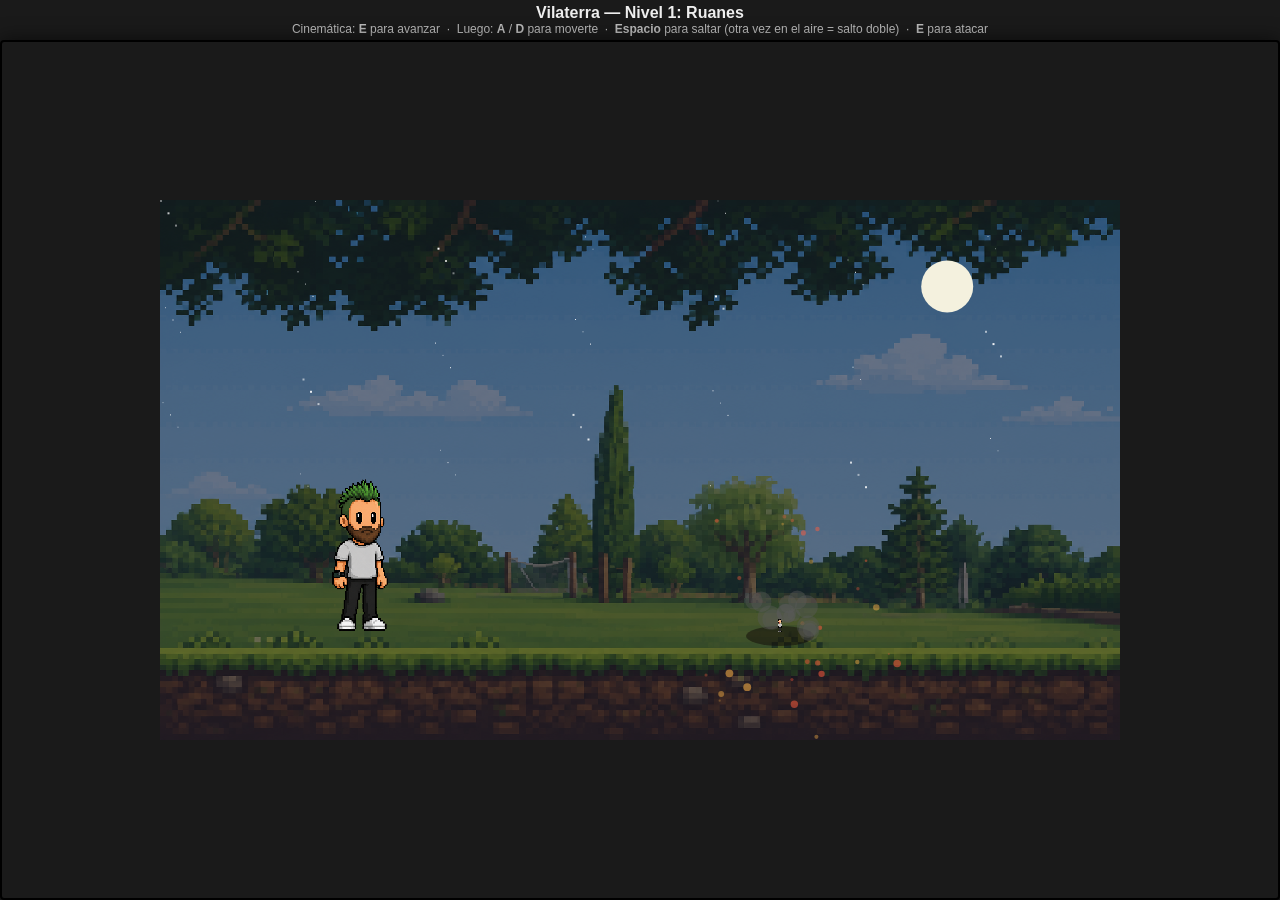
==== juego/index.html @ b62e293b "Amplía nivel 2 (plataformas y agujeros), ataques con animaciones reales (espada y puñetazo), gusano " ====
<!DOCTYPE html>
<html lang="es">
<head>
<meta charset="UTF-8">
<title>Vilaterra — Encuentro con Mac Arrons</title>
<link rel="stylesheet" href="css/style.css">
</head>
<body>
  <h1>Vilaterra — Nivel 1: Ruanes</h1>
  <p class="hint">
    Cinemática: <b>E</b> para avanzar &nbsp;·&nbsp; Luego: <b>A</b> / <b>D</b> para moverte &nbsp;·&nbsp; <b>Espacio</b> para saltar (otra vez en el aire = salto doble) &nbsp;·&nbsp; <b>E</b> para atacar
  </p>
  <div id="wrap">
    <canvas id="game" width="960" height="540"></canvas>
  </div>

  <!-- Orden importante: cada archivo depende de que el anterior ya esté cargado -->
  <script src="js/config.js"></script>
  <script src="js/assets.js"></script>
  <script src="js/input.js"></script>
  <script src="js/render.js"></script>
  <script src="js/ui.js"></script>
  <script src="js/particles.js"></script>
  <script src="js/meteor.js"></script>
  <script src="js/camera.js"></script>
  <script src="js/dialogue.js"></script>
  <script src="js/player.js"></script>
  <script src="js/pickups.js"></script>
  <script src="js/mac.js"></script>
  <script src="js/boar.js"></script>
  <script src="js/smallworld.js"></script>
  <script src="js/ant.js"></script>
  <script src="js/worm.js"></script>
  <script src="js/blai.js"></script>
  <script src="js/cutscene.js"></script>
  <script src="js/main.js"></script>
</body>
</html>
---- juego/css/style.css ----
html, body {
  margin: 0;
  height: 100%;
  width: 100%;
  background: #1a1a1a;
  display: flex;
  flex-direction: column;
  align-items: center;
  font-family: 'Trebuchet MS', sans-serif;
  overflow: hidden;
}

h1 {
  color: #eee;
  margin: 4px 0 0;
  font-size: 16px;
  flex: none;
}

p.hint {
  color: #bbb;
  margin: 0 0 4px;
  font-size: 12px;
  text-align: center;
  flex: none;
}

/* El wrap ocupa todo el espacio vertical que sobra bajo el título y las
   instrucciones, y centra el canvas dentro. El canvas mantiene su
   resolución interna (960x540) pero se escala en pantalla hasta llenar
   ese espacio sin deformarse (max-width/max-height + intrinsic ratio).
   Márgenes y borde reducidos al mínimo para que llegue más a los bordes
   de la ventana. */
#wrap {
  position: relative;
  border: 2px solid #000;
  border-radius: 4px;
  box-shadow: 0 0 20px rgba(0, 0, 0, 0.6);
  box-sizing: border-box;
  flex: 1 1 auto;
  width: 100%;
  min-height: 0;
  display: flex;
  align-items: center;
  justify-content: center;
}

canvas {
  display: block;
  image-rendering: pixelated;
  background: #222;
  max-width: 100%;
  max-height: 100%;
  width: auto;
  height: auto;
}
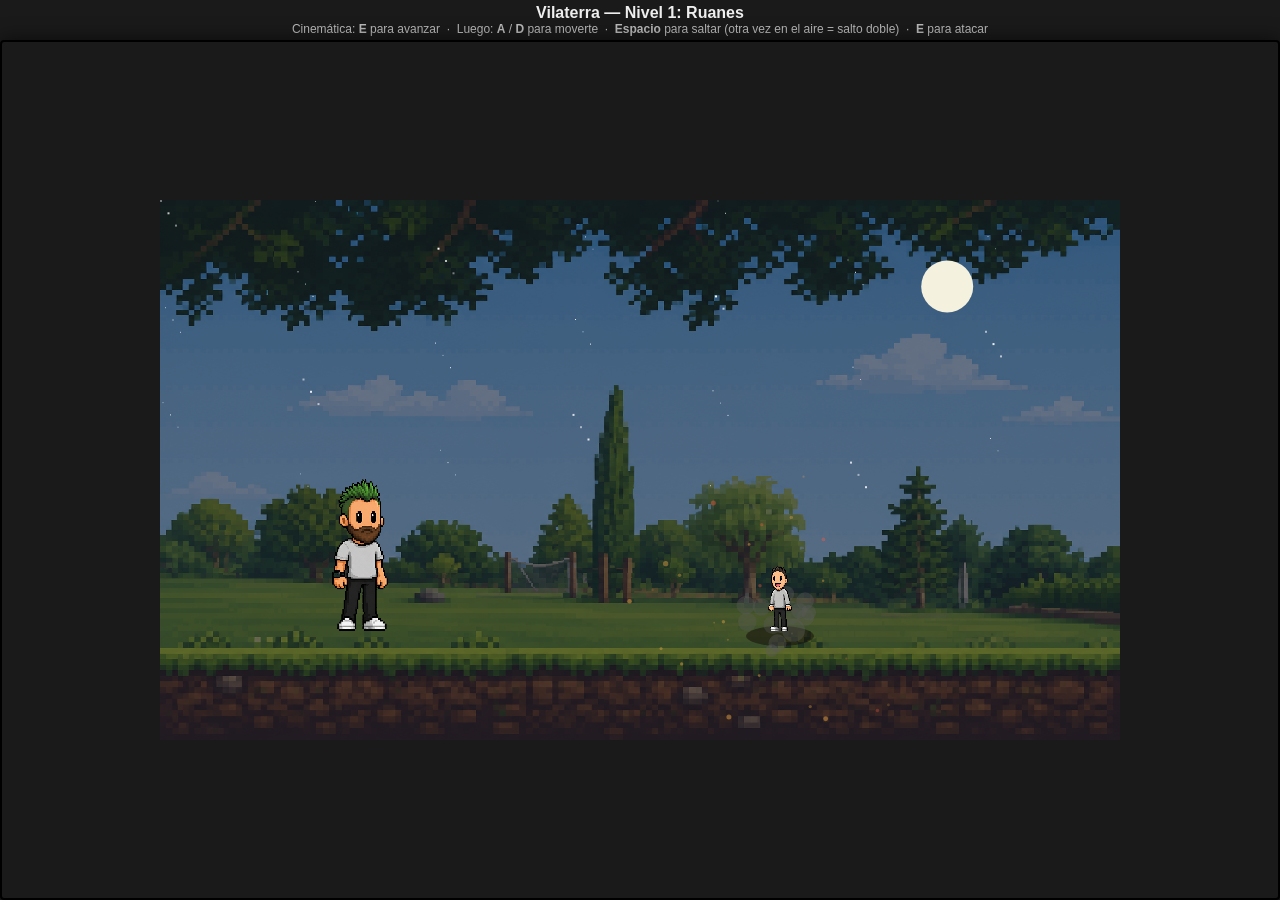
==== commit 78a79b15: "Popup de objeto conseguido (espada), retoques finos de gusano/puñetazo, y jefe Talp - Popup pixel-ar" ====
--- a/juego/index.html
+++ b/juego/index.html
@@ -24,6 +24,7 @@
   <script src="js/meteor.js"></script>
   <script src="js/camera.js"></script>
   <script src="js/dialogue.js"></script>
+  <script src="js/popup.js"></script>
   <script src="js/player.js"></script>
   <script src="js/pickups.js"></script>
   <script src="js/mac.js"></script>
@@ -31,6 +32,7 @@
   <script src="js/smallworld.js"></script>
   <script src="js/ant.js"></script>
   <script src="js/worm.js"></script>
+  <script src="js/talp.js"></script>
   <script src="js/blai.js"></script>
   <script src="js/cutscene.js"></script>
   <script src="js/main.js"></script>
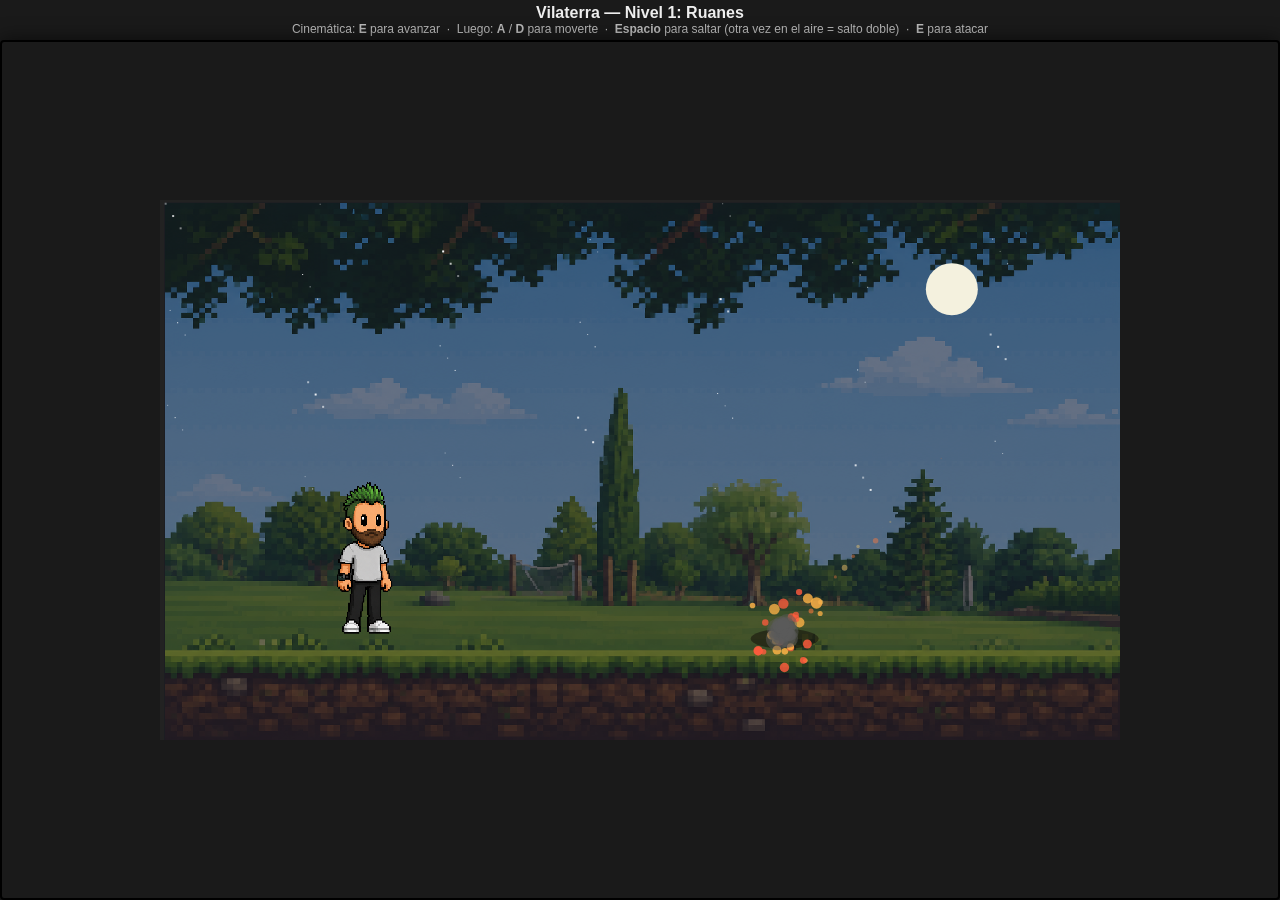
==== commit e9bf5d69: "Cueva del final del nivel 2 (parte 1 -> parte 2) y jefe Talp con animaciones reales - Cueva al final" ====
--- a/juego/index.html
+++ b/juego/index.html
@@ -33,6 +33,7 @@
   <script src="js/ant.js"></script>
   <script src="js/worm.js"></script>
   <script src="js/talp.js"></script>
+  <script src="js/cave.js"></script>
   <script src="js/blai.js"></script>
   <script src="js/cutscene.js"></script>
   <script src="js/main.js"></script>
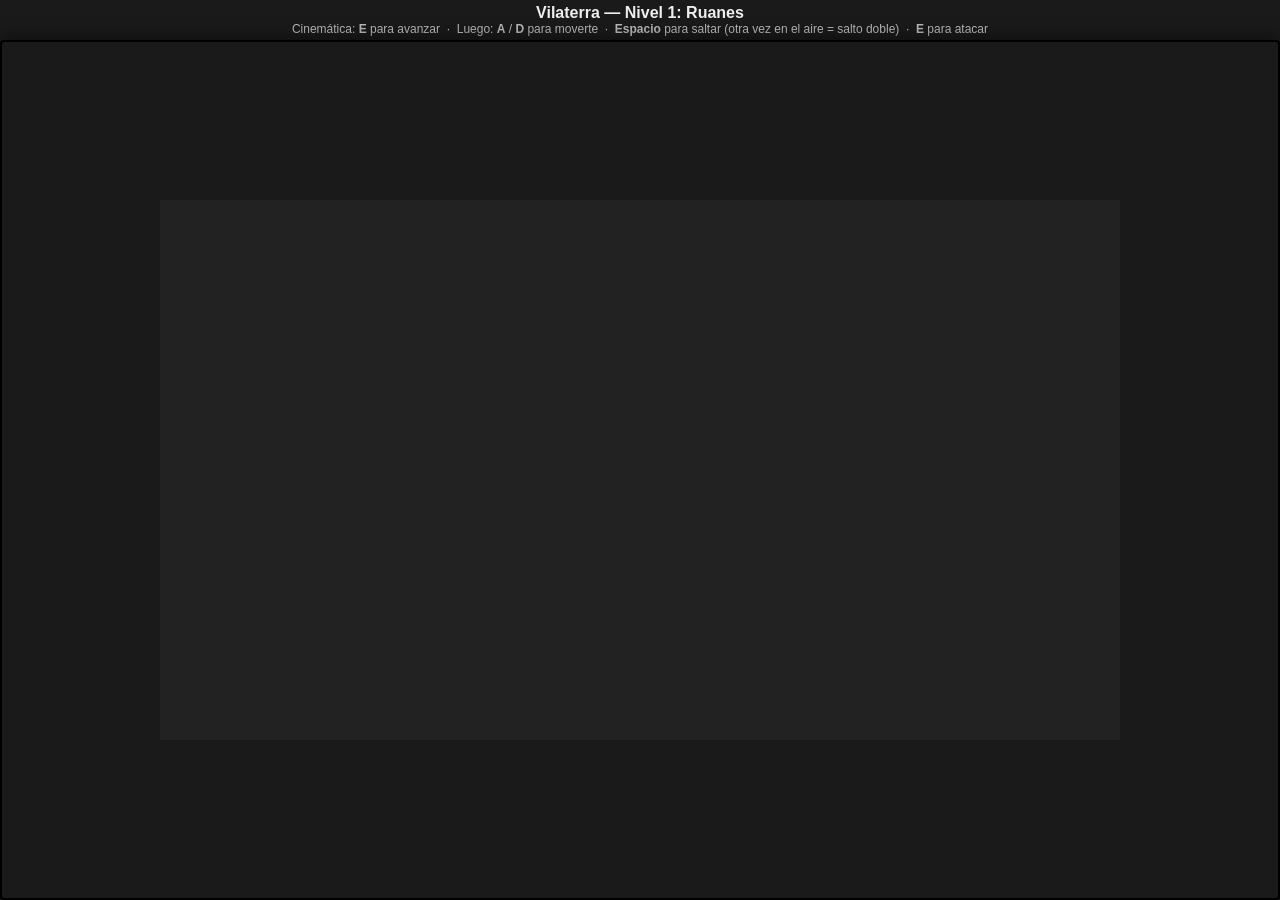
==== commit 8ffb4b64: "Gusanos independientes + pájaro final del nivel 2 parte 2 Gusanos: - Dirección inicial alternada y f" ====
--- a/juego/index.html
+++ b/juego/index.html
@@ -34,6 +34,7 @@
   <script src="js/worm.js"></script>
   <script src="js/talp.js"></script>
   <script src="js/cave.js"></script>
+  <script src="js/bird.js"></script>
   <script src="js/blai.js"></script>
   <script src="js/cutscene.js"></script>
   <script src="js/main.js"></script>
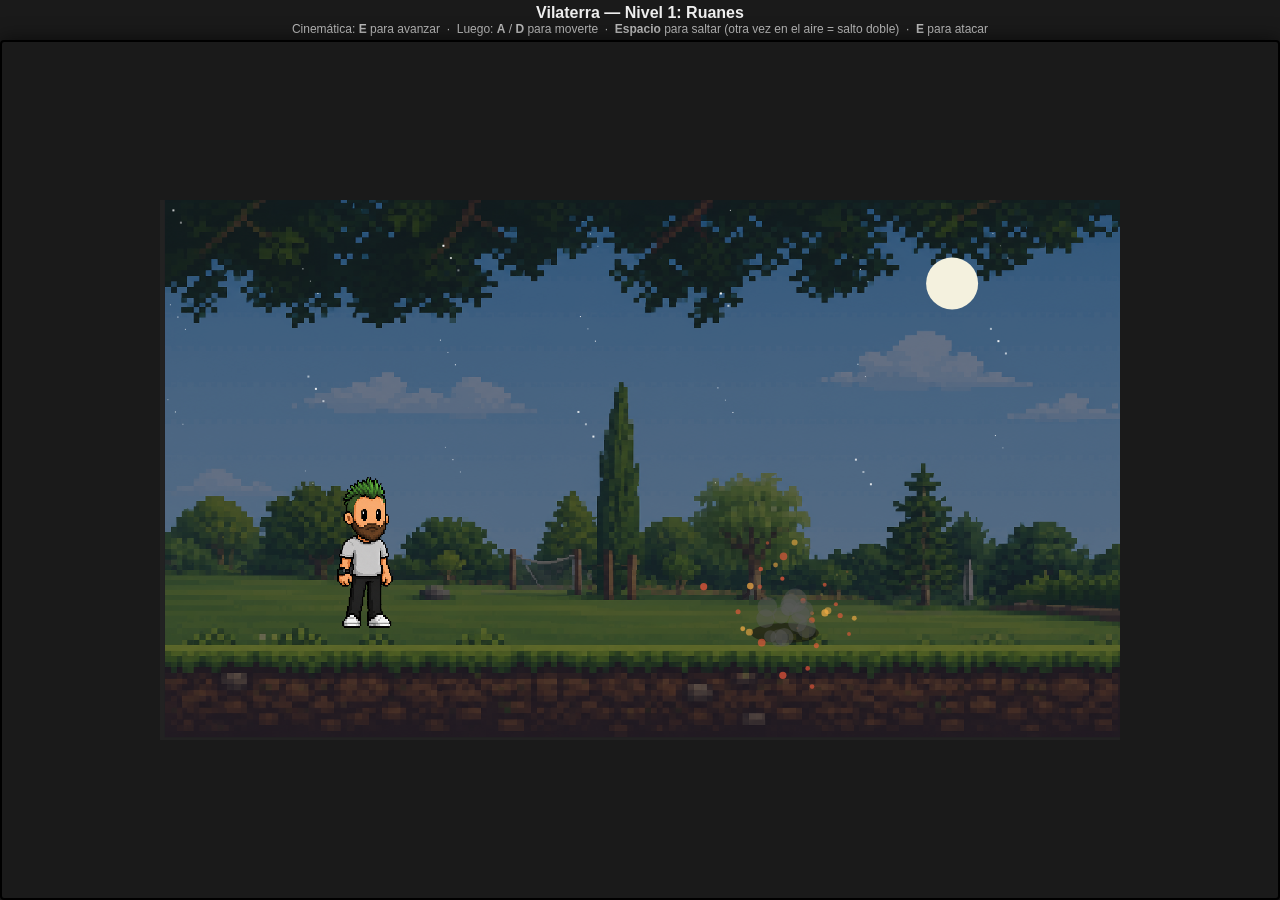
==== commit 13a4d8e9: "Optimiza carga de assets, arregla verduras/gusano/pájaro, y añade escena de la piscina (apertura niv" ====
--- a/juego/index.html
+++ b/juego/index.html
@@ -34,9 +34,11 @@
   <script src="js/worm.js"></script>
   <script src="js/talp.js"></script>
   <script src="js/cave.js"></script>
+  <script src="js/veggie.js"></script>
   <script src="js/bird.js"></script>
   <script src="js/blai.js"></script>
   <script src="js/cutscene.js"></script>
+  <script src="js/poolscene.js"></script>
   <script src="js/main.js"></script>
 </body>
 </html>
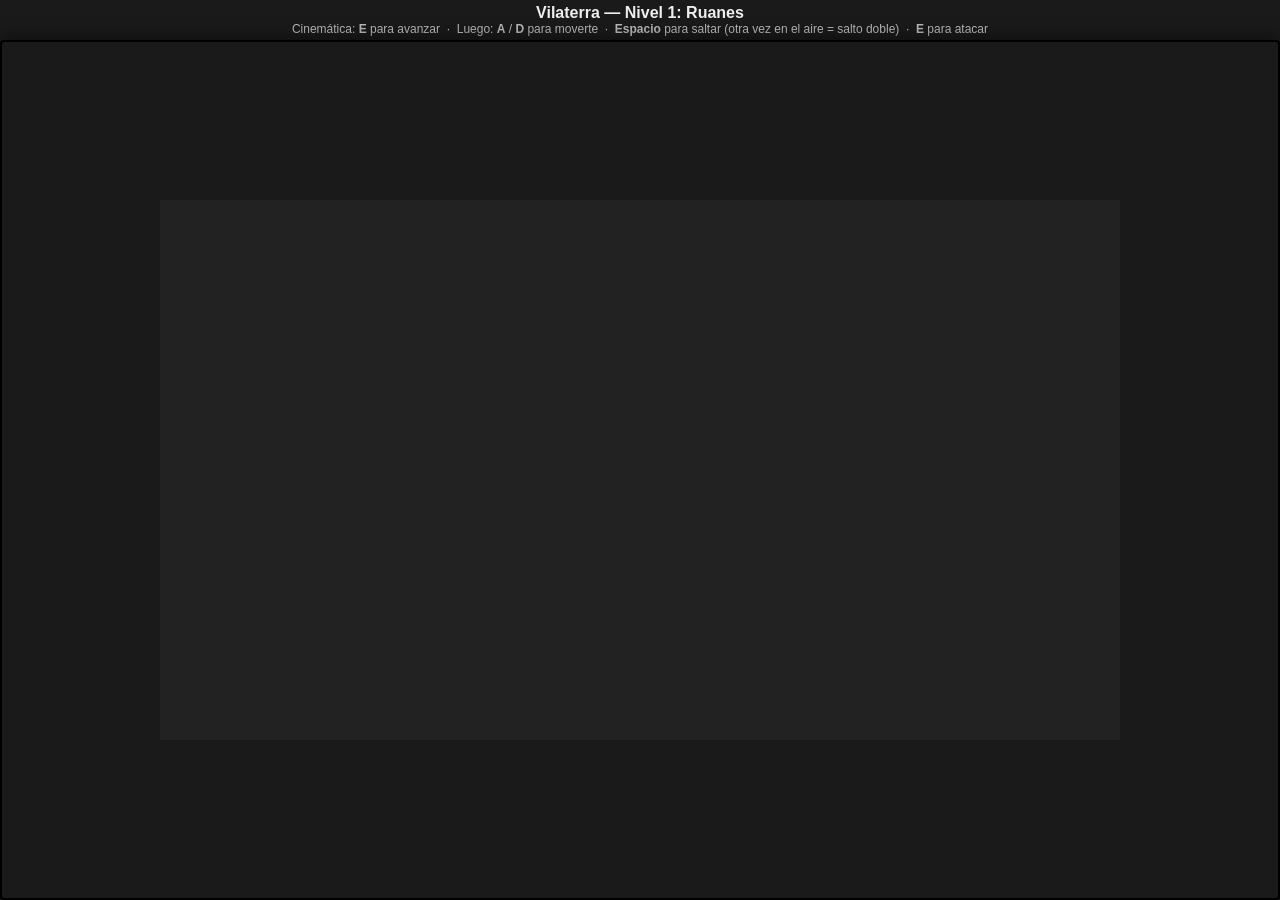
==== commit 04db1261: "Añade la escena de las oficinas de Infordisa (nivel 3, parte 2) - Nueva OfficeScene (officescene.js)" ====
--- a/juego/index.html
+++ b/juego/index.html
@@ -39,6 +39,7 @@
   <script src="js/blai.js"></script>
   <script src="js/cutscene.js"></script>
   <script src="js/poolscene.js"></script>
+  <script src="js/officescene.js"></script>
   <script src="js/main.js"></script>
 </body>
 </html>
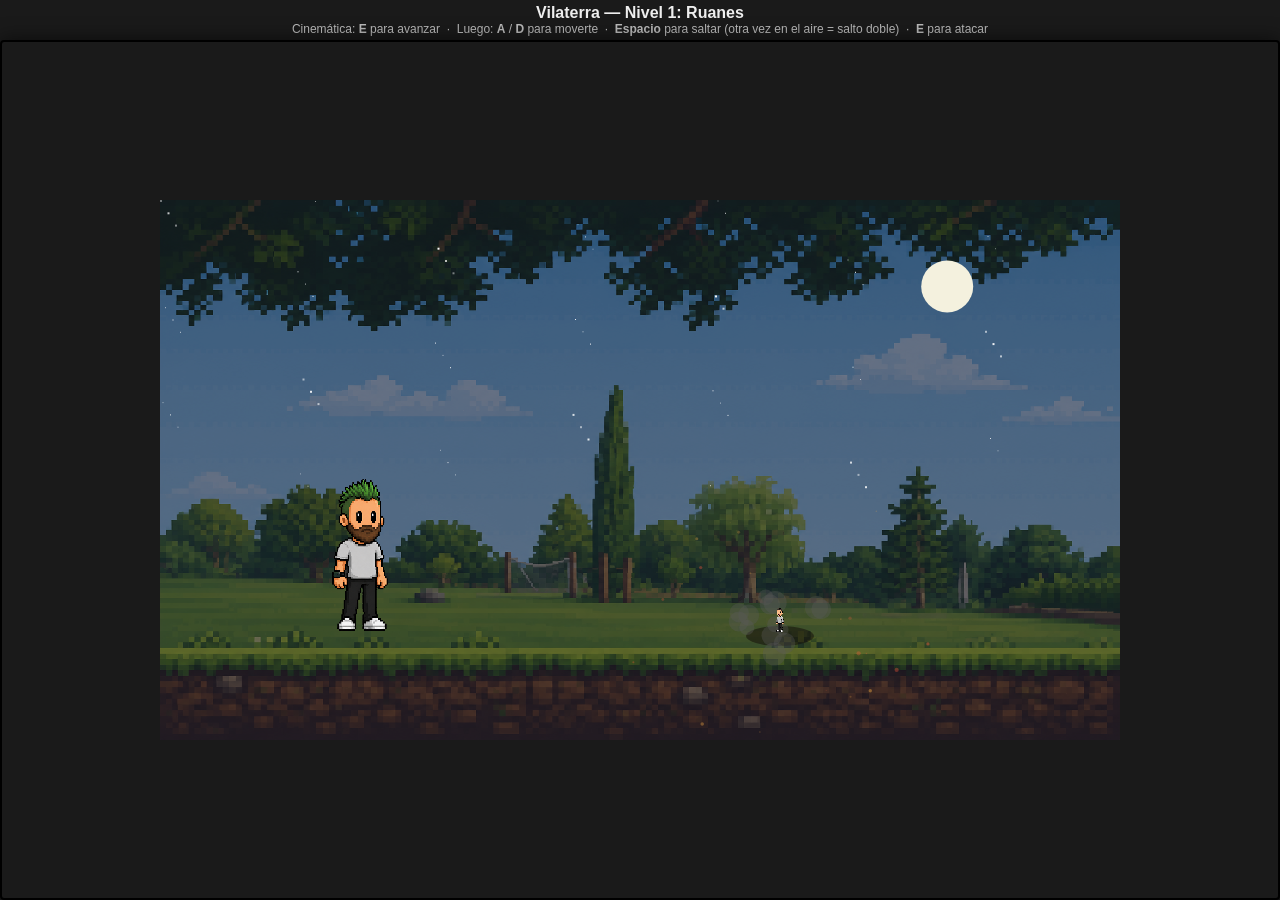
==== commit ff26ae7a: "Sapo mago (primer enemigo nivel 3) + pose de sorpresa de Big Bross + optimización - Nuevo enemigo: s" ====
--- a/juego/index.html
+++ b/juego/index.html
@@ -35,6 +35,7 @@
   <script src="js/talp.js"></script>
   <script src="js/cave.js"></script>
   <script src="js/veggie.js"></script>
+  <script src="js/toad.js"></script>
   <script src="js/bird.js"></script>
   <script src="js/blai.js"></script>
   <script src="js/cutscene.js"></script>
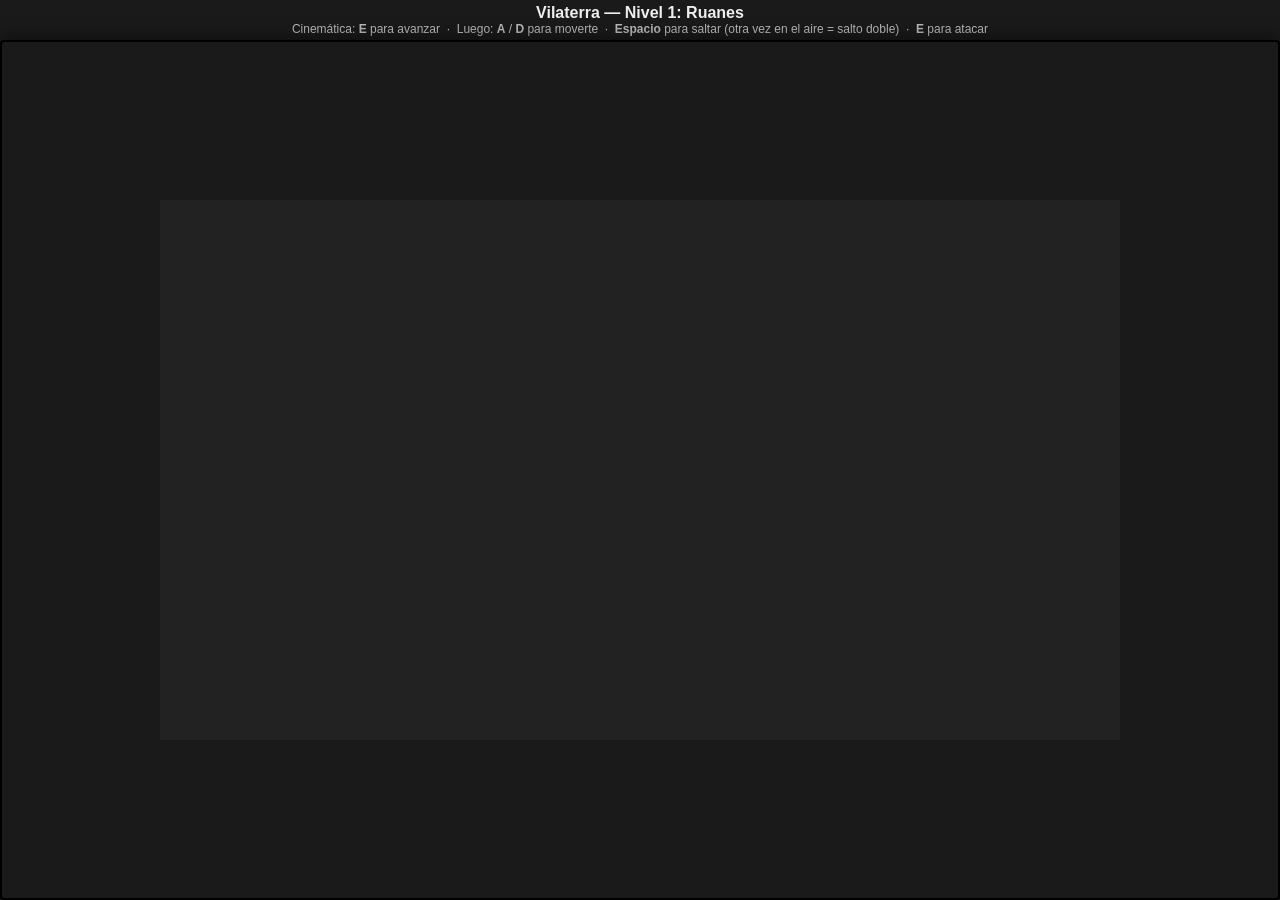
==== commit 505d8114: "Sistema de vida numérica en enemigos, selector de arma, y mejoras varias - Sistema de daño con vida " ====
--- a/juego/index.html
+++ b/juego/index.html
@@ -28,6 +28,7 @@
   <script src="js/player.js"></script>
   <script src="js/pickups.js"></script>
   <script src="js/mac.js"></script>
+  <script src="js/combat.js"></script>
   <script src="js/boar.js"></script>
   <script src="js/smallworld.js"></script>
   <script src="js/ant.js"></script>
